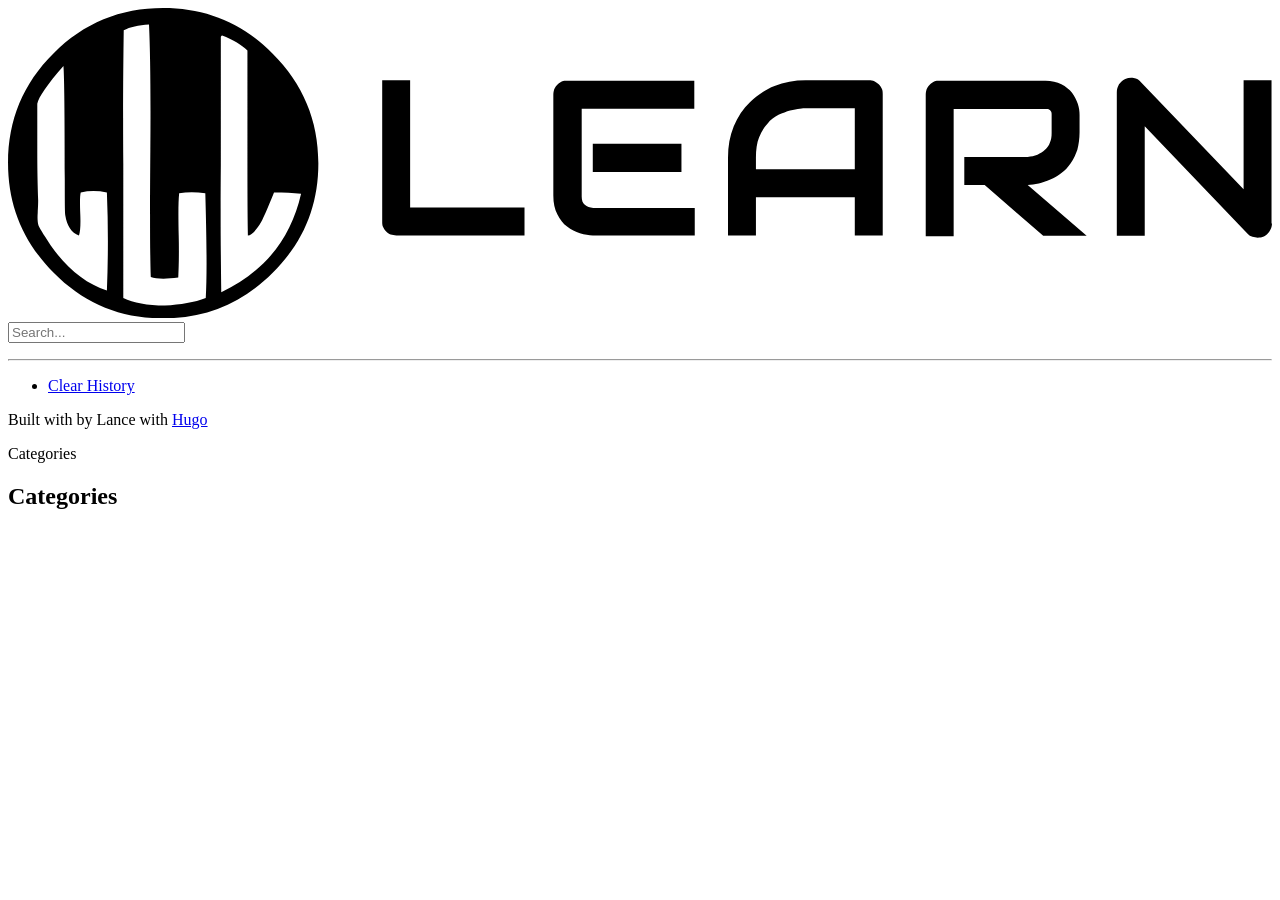
==== public/categories/index.html @ 526f4070 "changes" ====
<!DOCTYPE html>
<html lang="en" class="js csstransforms3d">
  <head>
    <meta charset="utf-8">
    <meta name="viewport" content="width=device-width, initial-scale=1, maximum-scale=1, user-scalable=no">
    <meta name="generator" content="Hugo 0.40.3" />
    <meta name="description" content="A practice site for implementing search functionality">
<meta name="author" content="Lance Akins">

    <link rel="shortcut icon" href="/images/favicon.png" type="image/x-icon" />
<link rel="icon" href="/images/favicon.png" type="image/x-icon" />
    <title>Categories :: SearchSite</title>
    
    
    <link href="/css/nucleus.css?1527874363" rel="stylesheet">
    <link href="/css/font-awesome.min.css?1527874363" rel="stylesheet">
    <link href="/css/hybrid.css?1527874363" rel="stylesheet">
    <link href="/css/featherlight.min.css?1527874363" rel="stylesheet">
    <link href="/css/perfect-scrollbar.min.css?1527874363" rel="stylesheet">
    <link href="/css/auto-complete.css?1527874363" rel="stylesheet">
    <link href="/css/theme.css?1527874363" rel="stylesheet">
    <link href="/css/hugo-theme.css?1527874363" rel="stylesheet">
    

    <script src="/js/jquery-2.x.min.js?1527874363"></script>
    
    <style type="text/css">
      :root #header + #content > #left > #rlblock_left{ 
          display:none !important;
      }
      
    </style>
    
  </head>
  <body class="" data-url="/categories/">
    <nav id="sidebar" class="showVisitedLinks">



  <div id="header-wrapper">
    <div id="header">
      <a id="logo" href="/">

<svg id="grav-logo" version="1.1" id="Layer_1" xmlns="http://www.w3.org/2000/svg" xmlns:xlink="http://www.w3.org/1999/xlink"
	width="100%" height="100%"  viewBox="0 0 285.1 69.9" xml:space="preserve">
<g>
	<path d="M35,0c9.6,0,17.9,3.4,24.7,10.3c6.8,6.8,10.3,15,10.3,24.7c0,9.7-3.4,17.9-10.3,24.7c-6.8,6.8-15,10.3-24.7,10.3
		c-9.7,0-17.9-3.4-24.7-10.3C3.4,52.8,0,44.6,0,34.9c0-9.6,3.4-17.9,10.3-24.7C17.1,3.4,25.3,0,35,0z M22.3,63.7
		c0.3-7.4,0.3-14.7,0-22.1c-2.1-0.4-4-0.4-5.9,0c-0.2,0.8-0.2,2.5-0.1,4.9c0.1,2.3,0,3.9-0.3,4.8c-1.7-0.6-2.7-2.1-3.1-4.6
		c-0.1-0.7-0.1-3.3-0.1-8c0-14.5-0.1-23-0.3-25.6c-3.6,4.1-5.6,7-5.9,8.5v10.9c0,4.5,0.1,8.1,0.2,10.9c0,0.4,0,1.3-0.1,2.8
		c-0.1,1.2,0,2.1,0.1,2.6c0.1,0.6,1.1,2.1,2.8,4.7C13.2,58.7,17.5,62.2,22.3,63.7z M44.6,65.4c0.3-5,0.2-12.9-0.1-23.6
		c-2.1-0.3-4.1-0.3-5.9,0c-0.2,2-0.2,5.1-0.1,9.5c0.1,4.3,0,7.5-0.1,9.5c-2.9,0.4-5,0.3-6.2-0.1c-0.2-5.6-0.2-15.2-0.1-28.7
		c0.1-12.4,0-21.8-0.3-28.3c-2.4,0.1-4.3,0.6-5.7,1.3c-0.1,7.7-0.2,17.7-0.1,30.1c0,16.5,0,26.6,0,30.3c2.3,1.1,5.4,1.7,9.4,1.7
		C38.9,66.9,42.1,66.4,44.6,65.4z M48.1,64.1c9.7-4.6,15.7-12,18-22.2c-1.8-0.2-3.8-0.3-6.1-0.3c-1.6,3.9-2.6,6.3-3.2,7.2
		c-1.1,1.7-2,2.5-2.7,2.5C54,46,54,39.1,54,30.5c0-11.5,0-18.4,0-20.9c-1.4-1.4-3.3-2.5-5.7-3.4C48.1,6.3,48,6.4,48,6.7
		c0,3.5,0,13.1,0,28.8C47.9,47.2,48,56.8,48.1,64.1z"/>
</g>
<g>
	<path d="M116.6,51.3h-29c-0.5,0-0.9-0.1-1.3-0.2c-0.4-0.2-0.7-0.4-1-0.7c-0.3-0.3-0.5-0.6-0.7-1c-0.2-0.4-0.2-0.8-0.2-1.3V16.3h6.3
		V45h25.8V51.3z"/>
	<path d="M154.8,51.3h-22.9c-0.9,0-1.8-0.2-2.9-0.5c-1-0.3-2-0.8-2.9-1.5c-0.9-0.7-1.6-1.6-2.2-2.8c-0.6-1.1-0.9-2.5-0.9-4.2V19.5
		c0-0.4,0.1-0.9,0.2-1.2c0.2-0.4,0.4-0.7,0.7-1c0.3-0.3,0.6-0.5,1-0.7c0.4-0.2,0.8-0.2,1.3-0.2h28.6v6.3h-25.4v19.8
		c0,0.8,0.2,1.5,0.7,1.9s1.1,0.7,1.9,0.7h22.9V51.3z M151.9,37h-20v-6.4h20V37z"/>
	<path d="M197.3,51.3H191v-8.6h-22.3v8.6h-6.3V33.8c0-2.6,0.4-4.9,1.3-7.1s2.1-4,3.7-5.5c1.6-1.5,3.4-2.8,5.5-3.6
		c2.1-0.9,4.5-1.3,7-1.3h14.3c0.4,0,0.9,0.1,1.2,0.2c0.4,0.2,0.7,0.4,1,0.7s0.5,0.6,0.7,1c0.2,0.4,0.2,0.8,0.2,1.2V51.3z
		 M168.7,36.4H191V22.6h-11.2c-0.2,0-0.6,0-1.2,0.1c-0.6,0.1-1.4,0.2-2.2,0.4c-0.8,0.2-1.7,0.6-2.6,1c-0.9,0.5-1.8,1.1-2.5,2
		c-0.8,0.8-1.4,1.9-1.9,3.1c-0.5,1.2-0.7,2.8-0.7,4.5V36.4z"/>
	<path d="M241.7,28.1c0,1.4-0.2,2.7-0.5,3.9c-0.4,1.1-0.8,2.1-1.5,3c-0.6,0.9-1.3,1.6-2.1,2.2c-0.8,0.6-1.6,1.1-2.5,1.5
		c-0.9,0.4-1.8,0.7-2.6,0.9c-0.9,0.2-1.7,0.3-2.5,0.3l13.3,11.5h-9.8l-13.2-11.5h-4.6v-6.3H230c0.8-0.1,1.5-0.2,2.2-0.5
		c0.7-0.3,1.2-0.6,1.7-1.1c0.5-0.5,0.9-1,1.1-1.6c0.3-0.6,0.4-1.4,0.4-2.2v-4c0-0.4,0-0.6-0.1-0.8c-0.1-0.2-0.2-0.3-0.3-0.4
		c-0.1-0.1-0.3-0.1-0.4-0.2c-0.2,0-0.3,0-0.4,0h-20.9v28.7h-6.3V19.5c0-0.4,0.1-0.9,0.2-1.2c0.2-0.4,0.4-0.7,0.7-1
		c0.3-0.3,0.6-0.5,1-0.7c0.4-0.2,0.8-0.2,1.3-0.2H234c1.4,0,2.6,0.3,3.6,0.8s1.8,1.2,2.4,1.9c0.6,0.8,1,1.6,1.3,2.5
		c0.3,0.9,0.4,1.7,0.4,2.5V28.1z"/>
	<path d="M285.1,48.6c0,0.5-0.1,0.9-0.3,1.3c-0.2,0.4-0.4,0.7-0.7,1c-0.3,0.3-0.6,0.5-1,0.7c-0.4,0.2-0.8,0.2-1.2,0.2
		c-0.4,0-0.8-0.1-1.2-0.2c-0.4-0.1-0.8-0.4-1.1-0.7l-23.2-24.2v24.7h-6.3V19c0-0.7,0.2-1.2,0.5-1.8c0.4-0.5,0.8-0.9,1.4-1.2
		c0.6-0.2,1.2-0.3,1.9-0.2s1.2,0.4,1.6,0.9l23.2,24.2V16.3h6.3V48.6z"/>
</g>
</svg>

</a>

    </div>
    
        <div class="searchbox">
    <label for="search-by"><i class="fa fa-search"></i></label>
    <input data-search-input id="search-by" type="text" placeholder="Search...">
    <span data-search-clear=""><i class="fa fa-close"></i></span>
</div>

<script type="text/javascript" src="/js/lunr.min.js?1527874363"></script>
<script type="text/javascript" src="/js/auto-complete.js?1527874363"></script>
<script type="text/javascript">
    
        var baseurl = '\/';
    
</script>
<script type="text/javascript" src="/js/search.js?1527874363"></script>

    
  </div>

    <div class="highlightable">
    <ul class="topics">

        
          
         
    </ul>

    
    

    
    <section id="prefooter">
      <hr/>
      <ul>
       
      
      
        <li><a class="padding" href="#" data-clear-history-toggle=""><i class="fa fa-fw fa-history"></i> Clear History</a></li>         
      
      </ul>
    </section>
    
    <section id="footer">
      <p>Built with <a href="https://github.com/matcornic/hugo-theme-learn"><i class="fa fa-heart"></i></a> by Lance with <a href="http://gohugo.io/">Hugo</a></p>

    </section>
  </div>
</nav>





        <section id="body">
        <div id="overlay"></div>
        <div class="padding highlightable">
              
              <div>
                <div id="top-bar">
                
                
                <div id="breadcrumbs" itemscope="" itemtype="http://data-vocabulary.org/Breadcrumb">
                    <span id="sidebar-toggle-span">
                        <a href="#" id="sidebar-toggle" data-sidebar-toggle="">
                          <i class="fa fa-bars"></i>
                        </a>
                    </span>
                  
                  <span id="toc-menu"><i class="fa fa-list-alt"></i></span>
                  
                  <span class="links">
                    
          
          
            Categories
          
           
                  </span>
                </div>
                
                    <div class="progress">
    <div class="wrapper">

    </div>
</div>

                
              </div>
            </div>
            

        
        <div id="body-inner">
          
            <h1>Categories</h1>
          

        




<footer class=" footline" >
	
</footer>

        
        </div> 
        

      </div>

    <div id="navigation">
        
        
        
        
            
            
                
                    
                    
                
                

                    
                    
                        
                    
                    

                    
            
        
        
        


        
        
    </div>

    </section>
    
    <div style="left: -1000px; overflow: scroll; position: absolute; top: -1000px; border: none; box-sizing: content-box; height: 200px; margin: 0px; padding: 0px; width: 200px;">
      <div style="border: none; box-sizing: content-box; height: 200px; margin: 0px; padding: 0px; width: 200px;"></div>
    </div>
    <script src="/js/clipboard.min.js?1527874363"></script>
    <script src="/js/perfect-scrollbar.min.js?1527874363"></script>
    <script src="/js/perfect-scrollbar.jquery.min.js?1527874363"></script>
    <script src="/js/jquery.sticky.js?1527874363"></script>
    <script src="/js/featherlight.min.js?1527874363"></script>
    <script src="/js/html5shiv-printshiv.min.js?1527874363"></script>
    <script src="/js/highlight.pack.js?1527874363"></script>
    <script>hljs.initHighlightingOnLoad();</script>
    <script src="/js/modernizr.custom.71422.js?1527874363"></script>
    <script src="/js/learn.js?1527874363"></script>
    <script src="/js/hugo-learn.js?1527874363"></script>

    <link href="/mermaid/mermaid.css?1527874363" type="text/css" rel="stylesheet" />
    <script src="/mermaid/mermaid.js?1527874363"></script>
    <script>
        mermaid.initialize({ startOnLoad: true });
    </script>
    

  </body>
</html>
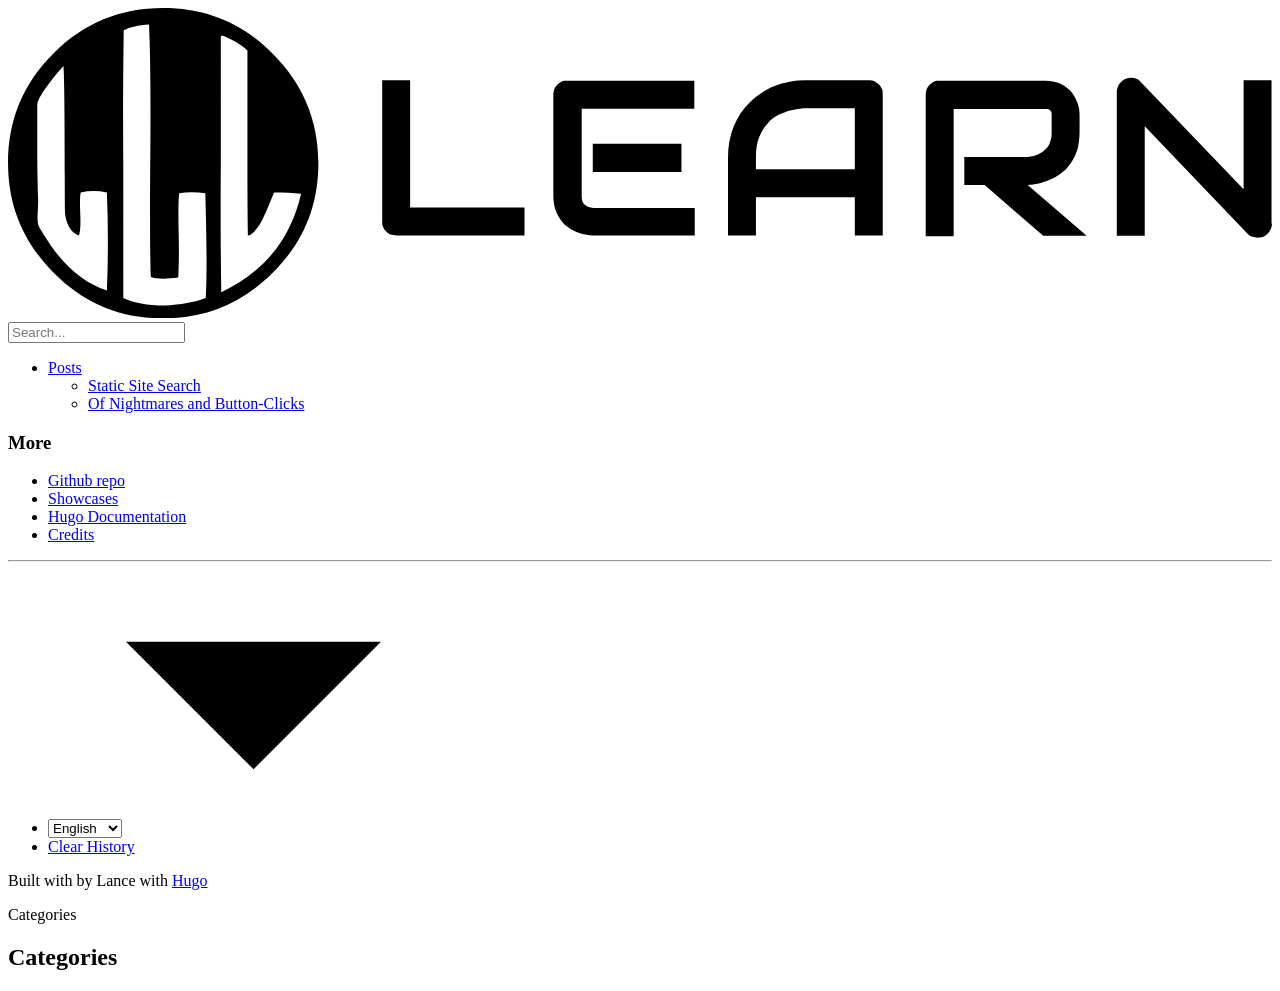
==== commit 059f7e5b: "rdfghdfghfgh" ====
--- a/public/categories/index.html
+++ b/public/categories/index.html
@@ -9,20 +9,20 @@
 
     <link rel="shortcut icon" href="/images/favicon.png" type="image/x-icon" />
 <link rel="icon" href="/images/favicon.png" type="image/x-icon" />
-    <title>Categories :: SearchSite</title>
-    
-    
-    <link href="/css/nucleus.css?1527874363" rel="stylesheet">
-    <link href="/css/font-awesome.min.css?1527874363" rel="stylesheet">
-    <link href="/css/hybrid.css?1527874363" rel="stylesheet">
-    <link href="/css/featherlight.min.css?1527874363" rel="stylesheet">
-    <link href="/css/perfect-scrollbar.min.css?1527874363" rel="stylesheet">
-    <link href="/css/auto-complete.css?1527874363" rel="stylesheet">
-    <link href="/css/theme.css?1527874363" rel="stylesheet">
-    <link href="/css/hugo-theme.css?1527874363" rel="stylesheet">
-    
-
-    <script src="/js/jquery-2.x.min.js?1527874363"></script>
+    <title>Categories :: Documentation for Hugo Learn Theme</title>
+    
+    
+    <link href="/css/nucleus.css?1528311992" rel="stylesheet">
+    <link href="/css/font-awesome.min.css?1528311992" rel="stylesheet">
+    <link href="/css/hybrid.css?1528311992" rel="stylesheet">
+    <link href="/css/featherlight.min.css?1528311992" rel="stylesheet">
+    <link href="/css/perfect-scrollbar.min.css?1528311992" rel="stylesheet">
+    <link href="/css/auto-complete.css?1528311992" rel="stylesheet">
+    <link href="/css/theme.css?1528311992" rel="stylesheet">
+    <link href="/css/hugo-theme.css?1528311992" rel="stylesheet">
+    
+
+    <script src="/js/jquery-2.x.min.js?1528311992"></script>
     
     <style type="text/css">
       :root #header + #content > #left > #rlblock_left{ 
@@ -87,14 +87,14 @@
     <span data-search-clear=""><i class="fa fa-close"></i></span>
 </div>
 
-<script type="text/javascript" src="/js/lunr.min.js?1527874363"></script>
-<script type="text/javascript" src="/js/auto-complete.js?1527874363"></script>
+<script type="text/javascript" src="/js/lunr.min.js?1528311992"></script>
+<script type="text/javascript" src="/js/auto-complete.js?1528311992"></script>
 <script type="text/javascript">
     
-        var baseurl = '\/';
+        var baseurl = "\/";
     
 </script>
-<script type="text/javascript" src="/js/search.js?1527874363"></script>
+<script type="text/javascript" src="/js/search.js?1528311992"></script>
 
     
   </div>
@@ -104,16 +104,165 @@
 
         
           
+          
+
+
+ 
+  
+    
+    <li data-nav-id="/posts/" title="Posts" class="dd-item 
+        
+        
+        
+        ">
+      <a href="/posts/">
+          Posts
+          
+            <i class="fa fa-check read-icon"></i>
+          
+      </a>
+      
+      
+        <ul>
+          
+          
+            
+          
+          
+          
+        
+          
+            
+            
+
+
+ 
+  
+    
+    <li data-nav-id="/posts/second-content/" title="Static Site Search" class="dd-item 
+        
+        
+        
+        ">
+      <a href="/posts/second-content/">
+          Static Site Search
+          
+            <i class="fa fa-check read-icon"></i>
+          
+      </a>
+      
+              
+    </li>
+  
+ 
+
+            
+          
+            
+            
+
+
+ 
+  
+    
+      <li data-nav-id="/posts/of-nightmares-and-button-clicks/" title="Of Nightmares and Button-Clicks" class="dd-item ">
+        <a href="/posts/of-nightmares-and-button-clicks/">
+        Of Nightmares and Button-Clicks
+        <i class="fa fa-check read-icon"></i>
+        </a>
+    </li>
+     
+  
+ 
+
+            
+          
+        
+        </ul>
+              
+    </li>
+  
+ 
+
+          
          
     </ul>
 
     
+    
+      <section id="shortcuts">
+        <h3>More</h3>
+        <ul>
+          
+              <li> 
+                  <a class="padding" href="https://github.com/matcornic/hugo-theme-learn"><i class='fa fa-fw fa-github'></i> Github repo</a>
+              </li>
+          
+              <li> 
+                  <a class="padding" href="https://dlakinsii.netlify.com/showcase"><i class='fa fa-fw fa-camera'></i> Showcases</a>
+              </li>
+          
+              <li> 
+                  <a class="padding" href="https://gohugo.io/"><i class='fa fa-fw fa-bookmark'></i> Hugo Documentation</a>
+              </li>
+          
+              <li> 
+                  <a class="padding" href="https://dlakinsii.netlify.com/credits"><i class='fa fa-fw fa-bullhorn'></i> Credits</a>
+              </li>
+          
+        </ul>
+      </section>
     
 
     
     <section id="prefooter">
       <hr/>
       <ul>
+      
+        <li>
+          <a class="padding">
+            <i class="fa fa-fw fa-language"></i>
+          <div class="select-style">
+            <select id="select-language" onchange="location = this.value;">
+          
+          
+          
+              
+              
+                  
+                    
+                    
+                      <option id="en" value="/categories/" selected>English</option>
+                    
+                  
+              
+                  
+              
+          
+              
+              
+                  
+              
+                  
+                    
+                    
+                      <option id="fr" value="/fr/categories/">Français</option>
+                    
+                  
+              
+          
+        </select>
+        <svg version="1.1" id="Capa_1" xmlns="http://www.w3.org/2000/svg" xmlns:xlink="http://www.w3.org/1999/xlink" x="0px" y="0px"
+          width="255px" height="255px" viewBox="0 0 255 255" style="enable-background:new 0 0 255 255;" xml:space="preserve">
+          <g>
+            <g id="arrow-drop-down">
+              <polygon points="0,63.75 127.5,191.25 255,63.75 		" />
+            </g>
+          </g>
+        </svg>
+        </div>
+        </a>
+        </li>
        
       
       
@@ -212,13 +361,68 @@
                     
 
                     
-            
-        
-        
-        
-
-
-        
+                        
+            
+            
+                
+                    
+                        
+                        
+                    
+                
+                
+
+                    
+                    
+                        
+                    
+                    
+
+                    
+                        
+            
+            
+                
+                    
+                
+                
+
+                    
+                    
+                    
+
+                    
+            
+        
+                    
+                        
+            
+            
+                
+                    
+                
+                
+
+                    
+                    
+                    
+
+                    
+            
+        
+                    
+            
+        
+                    
+            
+        
+        
+        
+
+
+        
+        
+            <a class="nav nav-next" href="/posts/" title="Posts" style="margin-right: 0px;"><i class="fa fa-chevron-right"></i></a>
         
     </div>
 
@@ -227,20 +431,20 @@
     <div style="left: -1000px; overflow: scroll; position: absolute; top: -1000px; border: none; box-sizing: content-box; height: 200px; margin: 0px; padding: 0px; width: 200px;">
       <div style="border: none; box-sizing: content-box; height: 200px; margin: 0px; padding: 0px; width: 200px;"></div>
     </div>
-    <script src="/js/clipboard.min.js?1527874363"></script>
-    <script src="/js/perfect-scrollbar.min.js?1527874363"></script>
-    <script src="/js/perfect-scrollbar.jquery.min.js?1527874363"></script>
-    <script src="/js/jquery.sticky.js?1527874363"></script>
-    <script src="/js/featherlight.min.js?1527874363"></script>
-    <script src="/js/html5shiv-printshiv.min.js?1527874363"></script>
-    <script src="/js/highlight.pack.js?1527874363"></script>
+    <script src="/js/clipboard.min.js?1528311992"></script>
+    <script src="/js/perfect-scrollbar.min.js?1528311992"></script>
+    <script src="/js/perfect-scrollbar.jquery.min.js?1528311992"></script>
+    <script src="/js/jquery.sticky.js?1528311992"></script>
+    <script src="/js/featherlight.min.js?1528311992"></script>
+    <script src="/js/html5shiv-printshiv.min.js?1528311992"></script>
+    <script src="/js/highlight.pack.js?1528311992"></script>
     <script>hljs.initHighlightingOnLoad();</script>
-    <script src="/js/modernizr.custom.71422.js?1527874363"></script>
-    <script src="/js/learn.js?1527874363"></script>
-    <script src="/js/hugo-learn.js?1527874363"></script>
-
-    <link href="/mermaid/mermaid.css?1527874363" type="text/css" rel="stylesheet" />
-    <script src="/mermaid/mermaid.js?1527874363"></script>
+    <script src="/js/modernizr.custom.71422.js?1528311992"></script>
+    <script src="/js/learn.js?1528311992"></script>
+    <script src="/js/hugo-learn.js?1528311992"></script>
+
+    <link href="/mermaid/mermaid.css?1528311992" type="text/css" rel="stylesheet" />
+    <script src="/mermaid/mermaid.js?1528311992"></script>
     <script>
         mermaid.initialize({ startOnLoad: true });
     </script>
